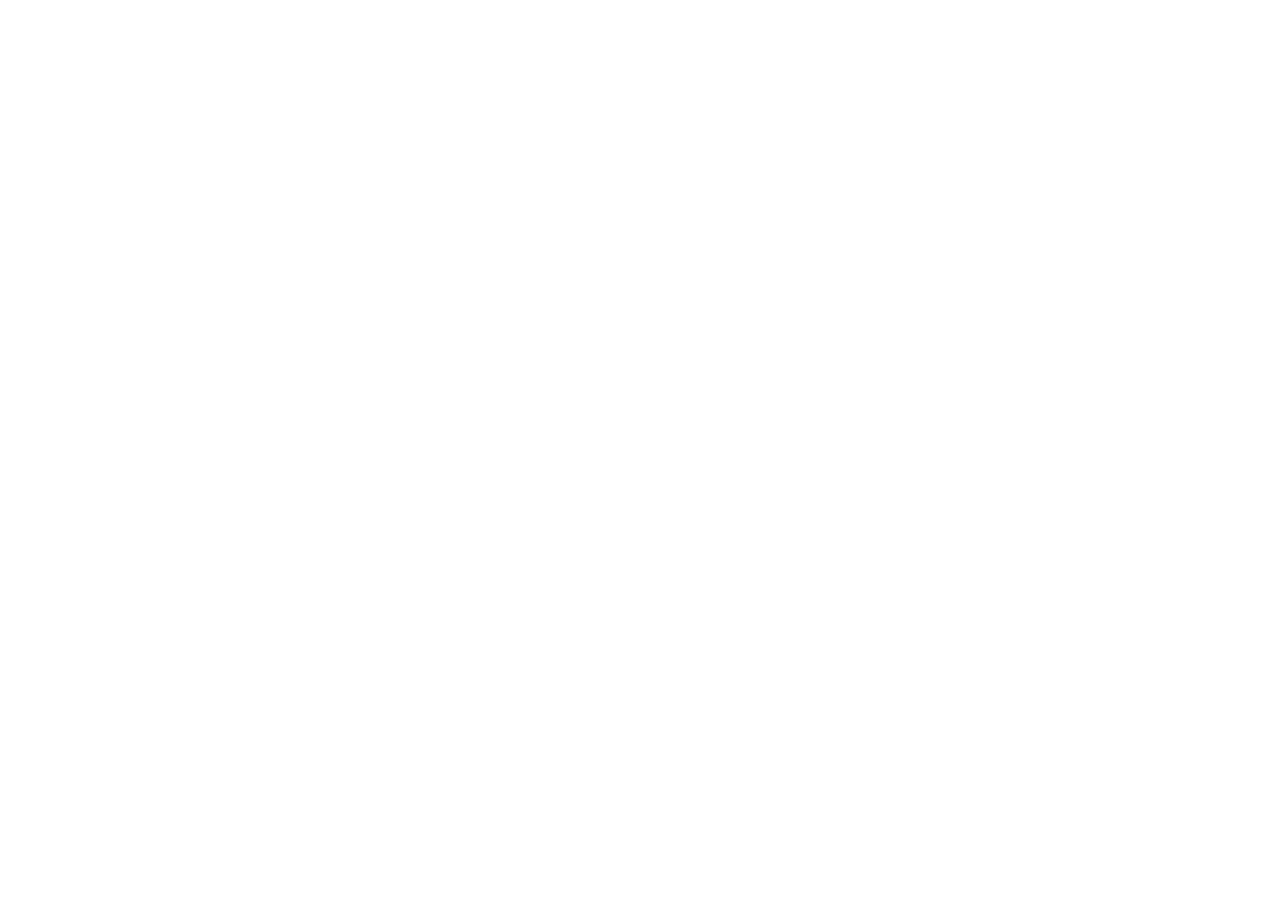
==== contact.html @ 85e03855 "add page contact" ====
<!DOCTYPE html>
<html lang="en">
<head>
    <meta charset="UTF-8">
    <meta name="viewport" content="width=device-width, initial-scale=1.0">
    <title>Contact</title>
</head>
<body>
    
</body>
</html>
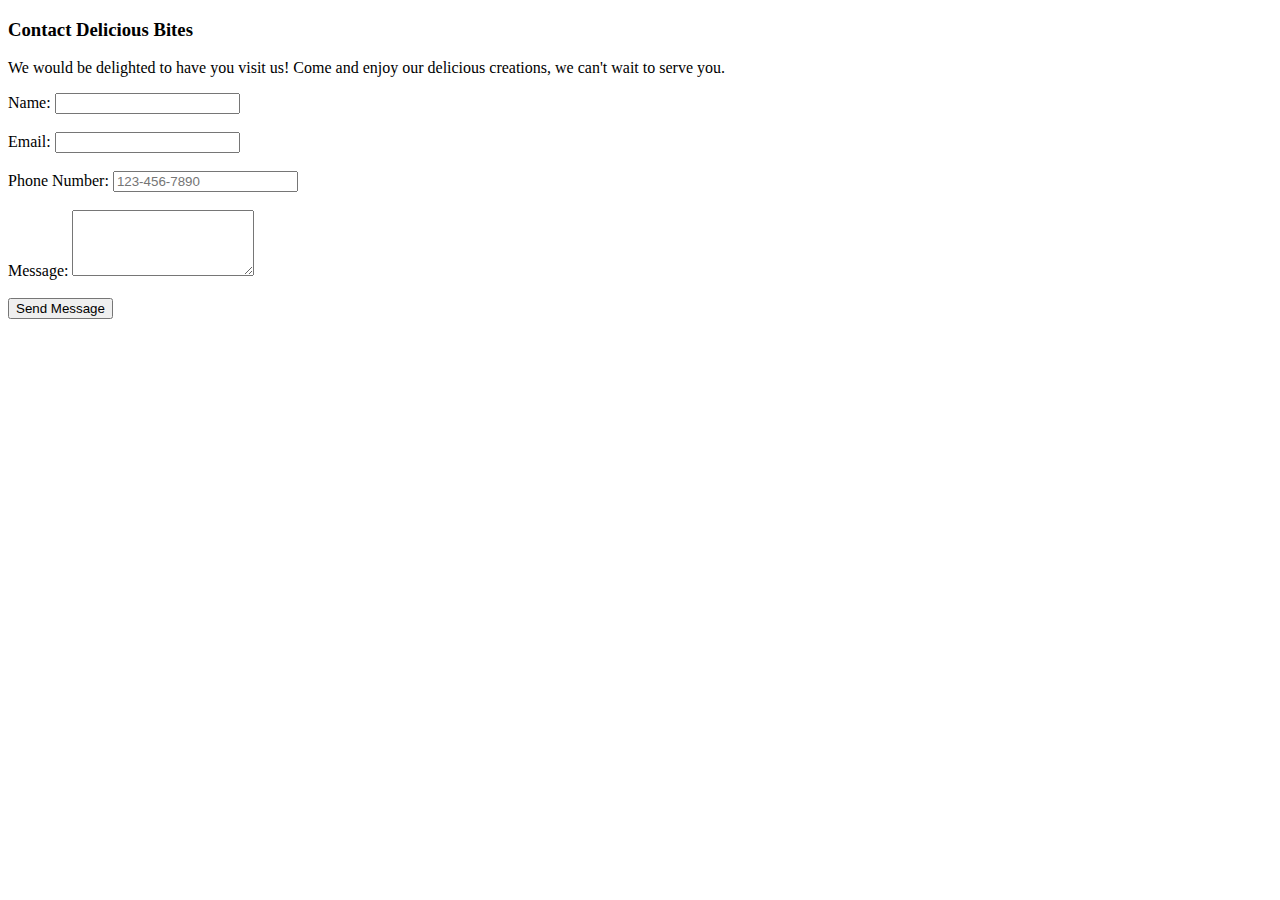
==== commit bfa17654: "add form contact" ====
--- a/contact.html
+++ b/contact.html
@@ -4,8 +4,27 @@
     <meta charset="UTF-8">
     <meta name="viewport" content="width=device-width, initial-scale=1.0">
     <title>Contact</title>
+    <link rel="icon" href="assets/phone.png" type="image/x-icon"/>
 </head>
 <body>
-    
+    <h3>Contact Delicious Bites</h3>
+<p>We would be delighted to have you visit us! Come and enjoy our delicious creations, we can't wait to serve you.</p>
+
+<form action="#" method="POST">
+    <label for="name">Name:</label>
+    <input type="text" id="name" name="name" required><br><br>
+
+    <label for="email">Email:</label>
+    <input type="email" id="email" name="email" required><br><br>
+
+    <label for="phone">Phone Number:</label>
+    <input type="tel" id="phone" name="phone" pattern="[0-9]{3}-[0-9]{3}-[0-9]{4}" placeholder="123-456-7890" required><br><br>
+
+    <label for="message">Message:</label>
+    <textarea id="message" name="message" rows="4" required></textarea><br><br>
+
+    <button type="submit">Send Message</button>
+</form>
+
 </body>
 </html>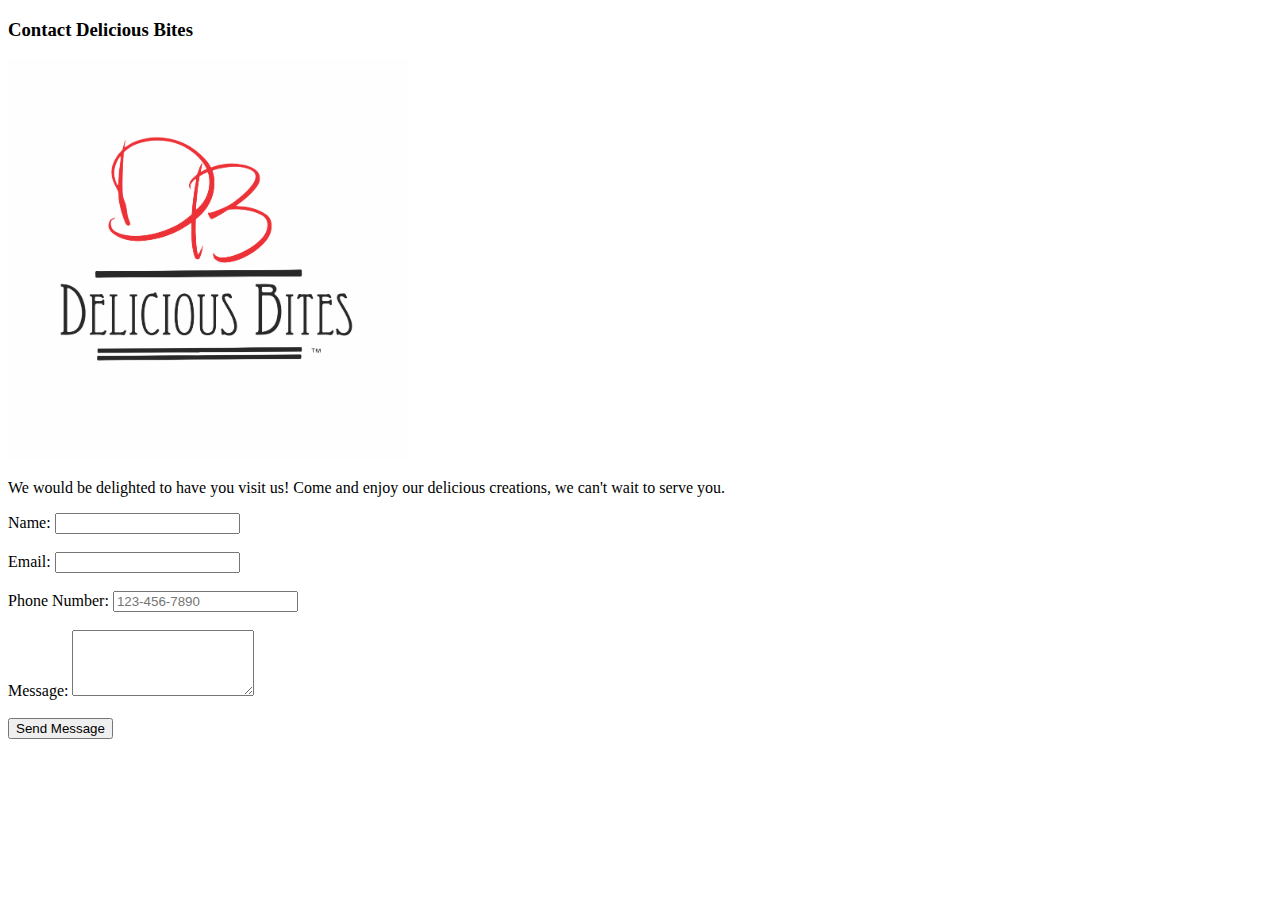
==== commit ae5af8fa: "add image" ====
--- a/contact.html
+++ b/contact.html
@@ -8,6 +8,7 @@
 </head>
 <body>
     <h3>Contact Delicious Bites</h3>
+    <img src="assets/res.png" alt="me" width="400px" height="400px">
 <p>We would be delighted to have you visit us! Come and enjoy our delicious creations, we can't wait to serve you.</p>
 
 <form action="#" method="POST">
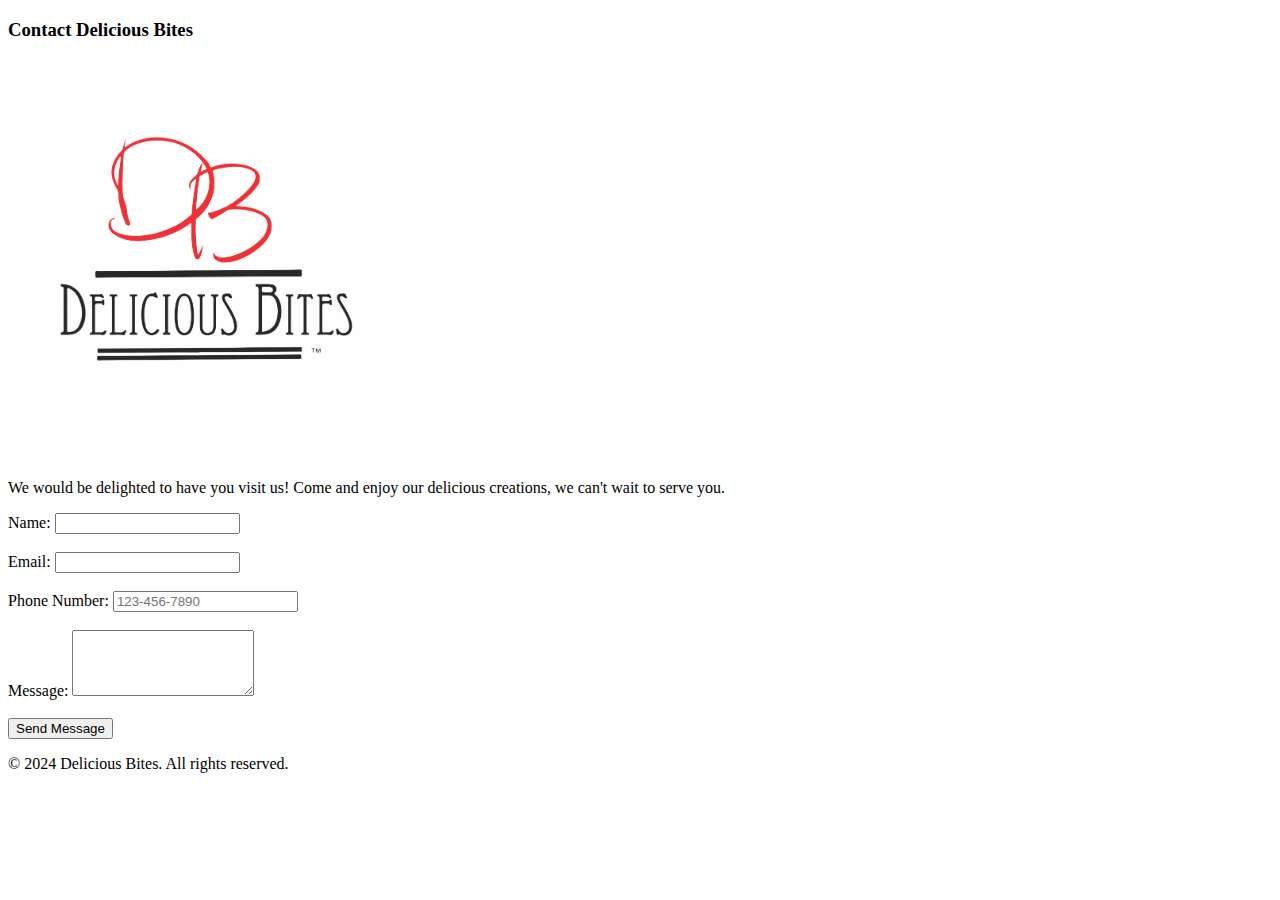
==== commit 8537b026: "add footer" ====
--- a/contact.html
+++ b/contact.html
@@ -26,6 +26,8 @@
 
     <button type="submit">Send Message</button>
 </form>
-
+<footer>
+    <p>&copy; 2024 Delicious Bites. All rights reserved.</p>
+</footer>
 </body>
 </html>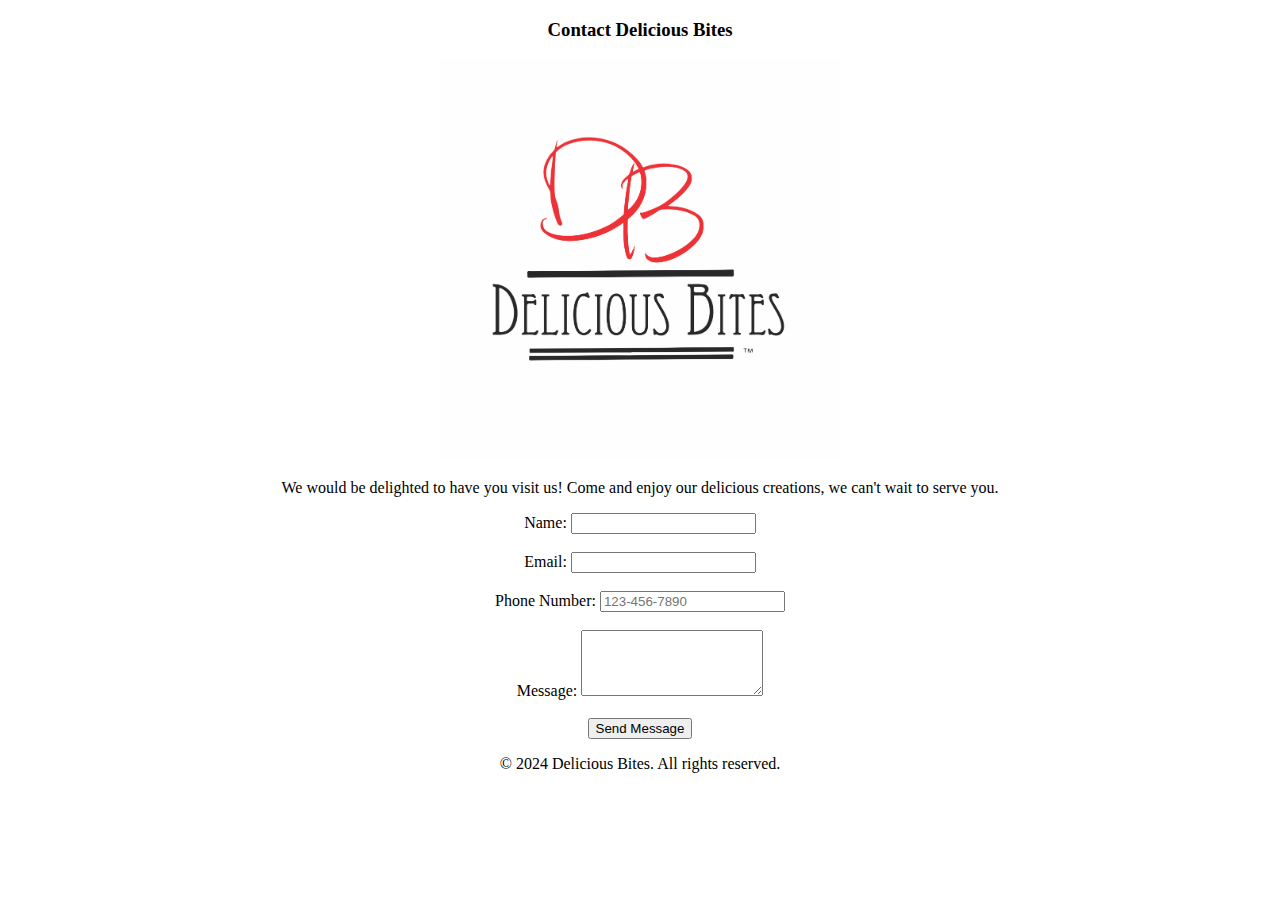
==== commit 2743be01: "center contact" ====
--- a/contact.html
+++ b/contact.html
@@ -7,6 +7,7 @@
     <link rel="icon" href="assets/phone.png" type="image/x-icon"/>
 </head>
 <body>
+    <center>
     <h3>Contact Delicious Bites</h3>
     <img src="assets/res.png" alt="me" width="400px" height="400px">
 <p>We would be delighted to have you visit us! Come and enjoy our delicious creations, we can't wait to serve you.</p>
@@ -29,5 +30,6 @@
 <footer>
     <p>&copy; 2024 Delicious Bites. All rights reserved.</p>
 </footer>
+</center>
 </body>
 </html>